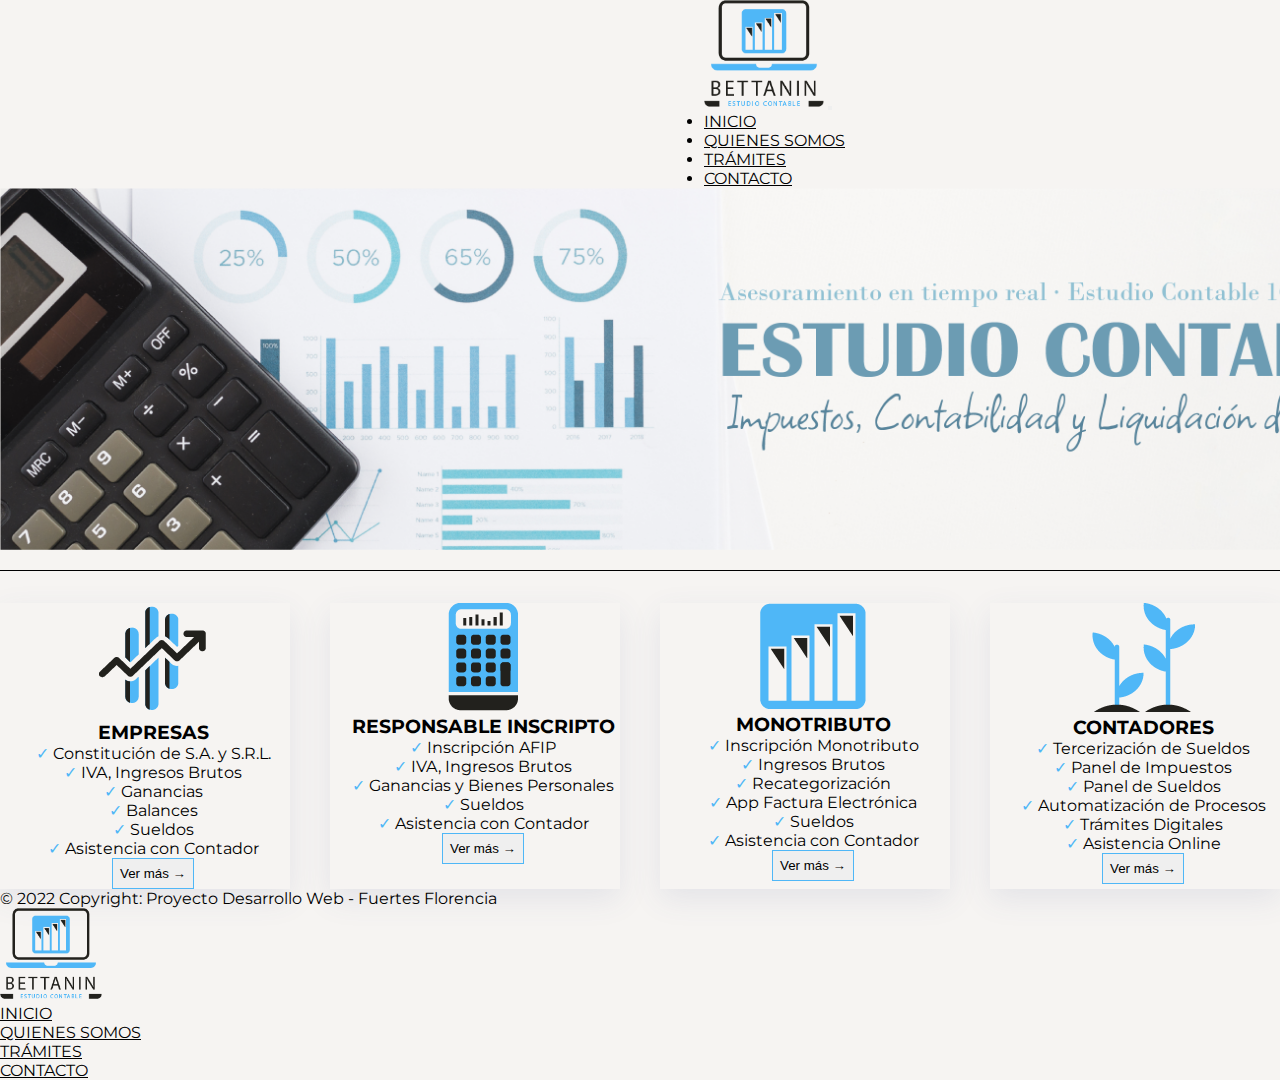
==== index.html @ 5bc92b52 "primer commit" ====
<!DOCTYPE html>
<html lang="en">
<head>
    <meta charset="UTF-8">
    <meta name="viewport" content="width=device-width, initial-scale=1.0">
    <!-- Bootstrap -->
    <link href="https://cdn.jsdelivr.net/npm/bootstrap@5.2.3/dist/css/bootstrap.min.css" rel="stylesheet" integrity="sha384-rbsA2VBKQhggwzxH7pPCaAqO46MgnOM80zW1RWuH61DGLwZJEdK2Kadq2F9CUG65" crossorigin="anonymous">
    <!-- Mi CSS -->
    <link rel="stylesheet" href="CSS/styles.css">
    <title>Nuevo Proyecto</title>
</head>
<body>
    <!-- Barra de navegación -->
    <nav class="navbar navbar-expand-lg" id="header">
        <div class="container-fluid">
            <a class="navbar-brand" href="#"><img src="ASSETS/LOGO.png" alt="logo" width="120"></a>
            <button class="navbar-toggler" type="button" data-bs-toggle="collapse" data-bs-target="#navbarNav" aria-controls="navbarNav" aria-expanded="false" aria-label="Toggle navigation">
                <span class="navbar-toggler-icon"></span>
            </button>
            <div class="collapse navbar-collapse" id="navbarNav">
                <ul class="navbar-nav">
                    <li class="nav-item">
                        <a class="nav-link" aria-current="page" href="index.html">INICIO</a>
                    </li>
                    <li class="nav-item">
                        <a class="nav-link" href="#">QUIENES SOMOS</a>
                    </li>
                    <li class="nav-item">
                        <a class="nav-link" href="#">TRÁMITES</a>
                    </li>
                    <li class="nav-item">
                        <a class="nav-link" href="contacto.html">CONTACTO</a>
                    </li>
                </ul>
            </div>
        </div>
    </nav>
    <!-- Cuerpo del sitio -->
    <img src="ASSETS/FONDO1.png" alt="imagen decorativa con elementos de oficina" class="fondo">
    <!-- Sector Destacados -->
    <div class="contenedor2">
        <div class="contenedor2__box">
            <img src="ASSETS/icon1.png" alt="icono escala">
            <h3>EMPRESAS</h3>
            <p>
                <span style="color: #4FB7F7;">✓</span> Constitución de S.A. y S.R.L.<br>
                <span style="color: #4FB7F7;">✓</span> IVA, Ingresos Brutos<br>
                <span style="color: #4FB7F7;">✓</span> Ganancias<br>
                <span style="color: #4FB7F7;">✓</span> Balances<br>
                <span style="color: #4FB7F7;">✓</span> Sueldos<br>
                <span style="color: #4FB7F7;">✓</span> Asistencia con Contador<br>
            </p>
            <button class="boton">Ver más →</button>
        </div>
        <div class="contenedor2__box">
            <img src="ASSETS/icon2.png" alt="icono calculadora" class="pb-1">
            <h3>RESPONSABLE INSCRIPTO</h3>
            <p>
                <span style="color: #4FB7F7;">✓</span> Inscripción AFIP<br>
                <span style="color: #4FB7F7;">✓</span> IVA, Ingresos Brutos<br>
                <span style="color: #4FB7F7;">✓</span> Ganancias y Bienes Personales<br>
                <span style="color: #4FB7F7;">✓</span> Sueldos<br>
                <span style="color: #4FB7F7;">✓</span> Asistencia con Contador<br>
            </p>
            <button class="boton">Ver más →</button>
        </div>
        <div class="contenedor2__box">
            <img src="ASSETS/icon3.png" alt="icono barras" class="pb-1">
            <h3>MONOTRIBUTO</h3>
            <p>
                <span style="color: #4FB7F7;">✓</span> Inscripción Monotributo<br>
                <span style="color: #4FB7F7;">✓</span> Ingresos Brutos<br>
                <span style="color: #4FB7F7;">✓</span> Recategorización<br>
                <span style="color: #4FB7F7;">✓</span> App Factura Electrónica<br>
                <span style="color: #4FB7F7;">✓</span> Sueldos<br>
                <span style="color: #4FB7F7;">✓</span> Asistencia con Contador<br>
            </p>
            <button class="boton">Ver más →</button>
        </div>
        <div class="contenedor2__box">
            <img src="ASSETS/icon4.png" alt="icono crecer" class="pb-1">
            <h3>CONTADORES</h3>
            <p>
                <span style="color: #4FB7F7;">✓</span> Tercerización de Sueldos<br>
                <span style="color: #4FB7F7;">✓</span> Panel de Impuestos<br>
                <span style="color: #4FB7F7;">✓</span> Panel de Sueldos<br>
                <span style="color: #4FB7F7;">✓</span> Automatización de Procesos<br>
                <span style="color: #4FB7F7;">✓</span> Trámites Digitales<br>
                <span style="color: #4FB7F7;">✓</span> Asistencia Online<br>
            </p>
            <button class="boton">Ver más →</button>
        </div>        
    </div>
    <!-- Footer -->
    <footer class="d-flex flex-wrap justify-content-between align-items-center py-3 my-4 border-top">
        <p class="col-md-4 mb-0">© 2022 Copyright: Proyecto Desarrollo Web - Fuertes Florencia</p>
        <img src="ASSETS/LOGO.png" alt="logo" class="dibujo col-md-5 d-flex align-items-center justify-content-center mb-3 mb-md-0 me-mb-auto">
        <ul class="nav col-md-5 justify-content-end">
            <li class="nav-item"><a href="index.html" class="nav-link px-2">INICIO</a></li>
            <li class="nav-item"><a href="#" class="nav-link px-2">QUIENES SOMOS</a></li>
            <li class="nav-item"><a href="#" class="nav-link px-2">TRÁMITES</a></li>
            <li class="nav-item"><a href="contacto.html" class="nav-link px-2">CONTACTO</a></li>
        </ul> 
    </footer>
    <!-- Fin -->
    <script src="https://cdn.jsdelivr.net/npm/bootstrap@5.2.3/dist/js/bootstrap.bundle.min.js" integrity="sha384-kenU1KFdBIe4zVF0s0G1M5b4hcpxyD9F7jL+jjXkk+Q2h455rYXK/7HAuoJl+0I4" crossorigin="anonymous"></script>
</body>
</html>
---- CSS/styles.css ----
@import url('https://fonts.googleapis.com/css2?family=DM+Serif+Display:ital@0;1&family=Libre+Franklin:wght@300;700;900&family=Montserrat:wght@100;300;400;500;800&family=Raleway:wght@200;400;600&display=swap');
/*
font-family: 'DM Serif Display', serif;
font-family: 'Libre Franklin', sans-serif;
font-family: 'Montserrat', sans-serif;
font-family: 'Raleway', sans-serif;
*/
*{
	margin: 0;
	padding: 0;
	box-sizing: border-box;
}
body{
    background-color: #f6f4f2;
    font-family: 'Montserrat', sans-serif;
}
#header{
    display: flex;
    padding-left: 55%;
}
.nav-link{
    color: black;
}
.fondo{
    max-width: 1420px;
    height: 25%;
}
@media all and (max-width: 768px){
    .fondo{
        width: auto;
        height: 5%;
    }
}
.contenedor2{
    display: grid;
    grid-template-columns: 1fr 1fr 1fr 1fr;
    grid-template-rows: auto;
    column-gap: 40px;
    margin-top: 1em;
    border-top: solid 1px black;
}
@media all and (max-width: 768px){
	.contenedor2{
		grid-template-columns: auto;
        margin: 0.5em;
	}
}
.contenedor2__box{
 	margin-top: 2rem;
 	padding-left: 1rem;
 	transition: all 250ms;
    box-shadow: 0 10px 29px 0 rgba(68, 88, 144, 0.1);
    text-align: center;
}
.contenedor2__box:hover{
    transform: scale(1.1);
}
.boton{
    border: #4fb7f7 solid 1px;
    padding: 0.5em;
}
.dibujo{
    width: 8%;
}
/* CONTACTO */
#contact{
    border-top: solid 1px black;
    margin-top: 1em;
    padding-top: 1em;
}
#contact .btn-mio {
    min-width: 130px;
    height: 40px;
    padding: 5px 40px;
    font-weight: bold;
    cursor: pointer;
    transition: all 0.3s ease;
    position: relative;
    display: inline-block;
    outline: none;
    border: 1px solid #000;
    color: #252440;
    background: transparent;
    text-align: center;
    font-size: 1.3rem;
  }
  
  #contact .btn-mio:hover:after {
    top: 0;
    left: 0;
  }
  
  #contact .btn-mio:after {
    content: "";
    width: 100%;
    z-index: -1;
    position: absolute;
    height: 100%;
    top: 5px;
    left: 5px;
    transition: 0.2s;
    background-color: #4fb7f7;
  }
  
  #contact .redes img {
    max-height: 35px;
  }
  
  #contact .redes a {
    text-decoration: none;
    color: #4fb7f7;
  }
  
  #contact h2 {
    font-size: 2rem;
    font-weight: 700;
  }
  
  #contact .formulario {
    font-family: "Raleway", sans-serif;
    color: #444444;
    font-weight: 700;
  }
  
  #contact .formulario .form-control {
    border: 1px solid #4fb7f7;
  }
  .img-fluid{
    margin-right: 0.5em;
  }
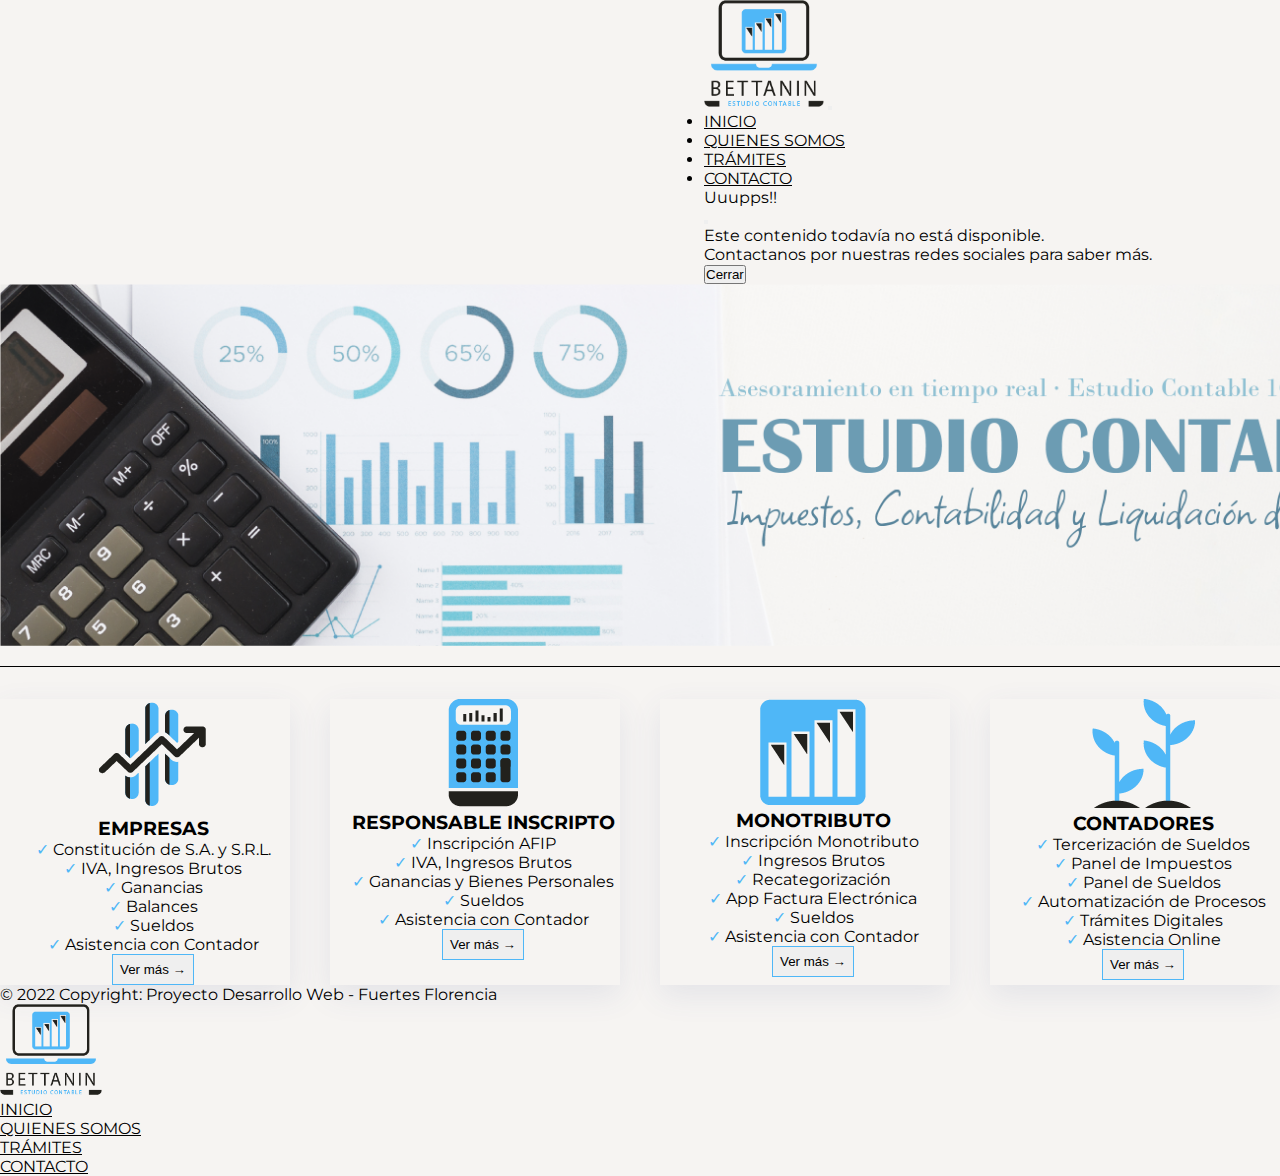
==== commit b209d1b3: "agrego modal" ====
--- a/index.html
+++ b/index.html
@@ -23,20 +23,39 @@
                         <a class="nav-link" aria-current="page" href="index.html">INICIO</a>
                     </li>
                     <li class="nav-item">
-                        <a class="nav-link" href="#">QUIENES SOMOS</a>
+                        <a class="nav-link" href="#" data-bs-toggle="modal" data-bs-target="#botonModal">QUIENES SOMOS</a>
                     </li>
                     <li class="nav-item">
-                        <a class="nav-link" href="#">TRÁMITES</a>
+                        <a class="nav-link" href="#" data-bs-toggle="modal" data-bs-target="#botonModal">TRÁMITES</a>
                     </li>
                     <li class="nav-item">
                         <a class="nav-link" href="contacto.html">CONTACTO</a>
                     </li>
                 </ul>
             </div>
+            <!-- Modal -->
+			<div class="modal fade" id="botonModal" tabindex="-1" aria-labelledby="exampleModalLabel" aria-hidden="true">
+                <div class="modal-dialog modal-dialog-centered">
+                    <div class="modal-content">
+                        <div class="modal-header">
+                            <p class="modal-title">Uuupps!!</p>
+                            <button type="button" class="btn-close" data-bs-dismiss="modal" aria-label="Close"></button>
+                        </div>
+                        <div class="modal-body">
+                            Este contenido todavía no está disponible.<br>
+                            Contactanos por nuestras redes sociales para saber más.
+                        </div>
+                        <div class="modal-footer">
+                            <button type="button" class="btn-mio2" data-bs-dismiss="modal">Cerrar</button>
+                        </div>
+                    </div>
+                 </div>
+            </div>
+            <!-- Fin Modal -->
         </div>
     </nav>
     <!-- Cuerpo del sitio -->
-    <img src="ASSETS/FONDO1.png" alt="imagen decorativa con elementos de oficina" class="fondo">
+    <img src="ASSETS/FONDO1.png" alt="imagen decorativa con elementos de oficina" class="fondo img-fluid">
     <!-- Sector Destacados -->
     <div class="contenedor2">
         <div class="contenedor2__box">
--- a/CSS/styles.css
+++ b/CSS/styles.css
@@ -27,8 +27,8 @@
 }
 @media all and (max-width: 768px){
     .fondo{
-        width: auto;
-        height: 5%;
+        width: 1px;
+        height: 1%;
     }
 }
 .contenedor2{
